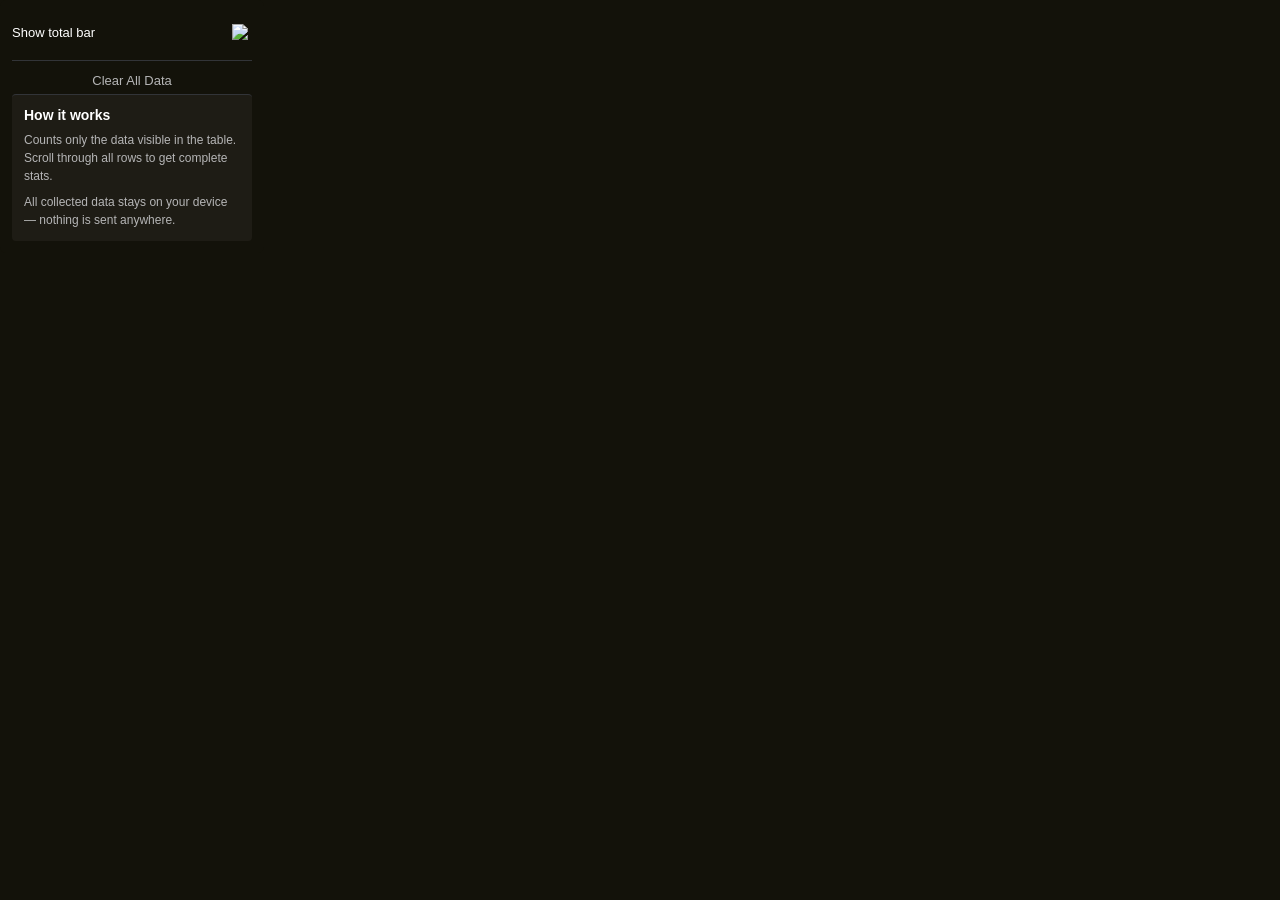
==== ui/menu/index.html @ b08d7127 "refactor codex-cli" ====
<!DOCTYPE html>
<html lang="en">
<head>
  <meta charset="UTF-8">
  <meta name="viewport" content="width=device-width, initial-scale=1.0">
  <title>Show Me The Money</title>
  <style>
    /* Fallback styles in case theme doesn't load */
    body {
      margin: 0;
      padding: 0;
      width: 240px;
      background-color: #13120A;
      color: #FFF;
      font-family: 'Inter', 'SF Pro Text', sans-serif;
      font-size: 13px;
    }
    
    #smtm-menu-container {
      width: 240px;
      padding: 12px;
      background-color: #13120A;
      color: #FFF;
      border-radius: 6px;
    }
    
    .smtm-menu-toggle-row {
      display: flex;
      align-items: center;
      justify-content: space-between;
      padding: 8px 0;
      margin-bottom: 8px;
      gap: 8px;
    }
    
    .smtm-menu-toggle-text {
      color: #FFF;
      font-size: 13px;
    }
    
    .smtm-menu-toggle-button {
      background-color: transparent;
      border: none;
      padding: 4px;
      cursor: pointer;
      display: flex;
      align-items: center;
      justify-content: center;
    }
    
    .smtm-menu-toggle-button:hover {
      background-color: #25231C;
      border-radius: 4px;
    }
    
    .smtm-menu-toggle-button img {
      width: 16px;
      height: 16px;
    }
    
    .smtm-menu-button-wrapper {
      padding: 6px 6px 0px 6px;
      margin-bottom: 0;
      border-top: 1px solid #323438;
    }
    
    .smtm-menu-button {
      width: 100%;
      background-color: transparent;
      color: #B5B5B6;
      padding: 6px 10px;
      border-radius: 4px;
      border: none;
      cursor: pointer;
      font-size: 13px;
      font-family: 'Inter', 'SF Pro Text', sans-serif;
    }
    
    .smtm-menu-button:hover {
      background-color: #25231C;
      color: #fff;
    }
    
    .smtm-menu-help-block {
      margin-top: 0;
      padding: 12px;
      background-color: #1E1C15;
      border-radius: 4px;
      border-top: 1px solid #323438;
    }
    
    .smtm-menu-help-title {
      color: #FFF;
      font-size: 14px;
      font-weight: 600;
      margin-bottom: 8px;
      margin-top: 0;
      font-family: 'Inter', 'SF Pro Text', sans-serif;
    }
    
    .smtm-menu-help-text {
      display: block;
      white-space: normal;
      overflow: visible;
      color: #B5B5B6;
      font-size: 12px;
      margin-bottom: 8px;
      line-height: 1.5;
      margin-top: 0;
      font-family: 'Inter', 'SF Pro Text', sans-serif;
    }
    
    .smtm-menu-help-text:last-child {
      margin-bottom: 0;
    }
  </style>
</head>
<body>
  <div id="smtm-menu-container">
    <div class="smtm-menu-toggle-row">
      <div class="smtm-menu-toggle-text">Show total bar</div>
      <button class="smtm-menu-toggle-button">
        <img src="../assets/icons/eye-open.svg" alt="Toggle icon" />
      </button>
    </div>
    <div class="smtm-menu-button-wrapper"><button class="smtm-menu-button">Clear All Data</button></div>
    <div class="smtm-menu-help-block">
      <h3 class="smtm-menu-help-title">How it works</h3>
      <p class="smtm-menu-help-text">Counts only the data visible in the table. Scroll through all rows to get complete stats.</p>
      <p class="smtm-menu-help-text">All collected data stays on your device — nothing is sent anywhere.</p>
    </div>
  </div>
  
  <script src="../../utils/uiHelpers.js"></script>
  <script src="../../utils/storage.js"></script>
  <script src="menu.js"></script>
</body>
</html>
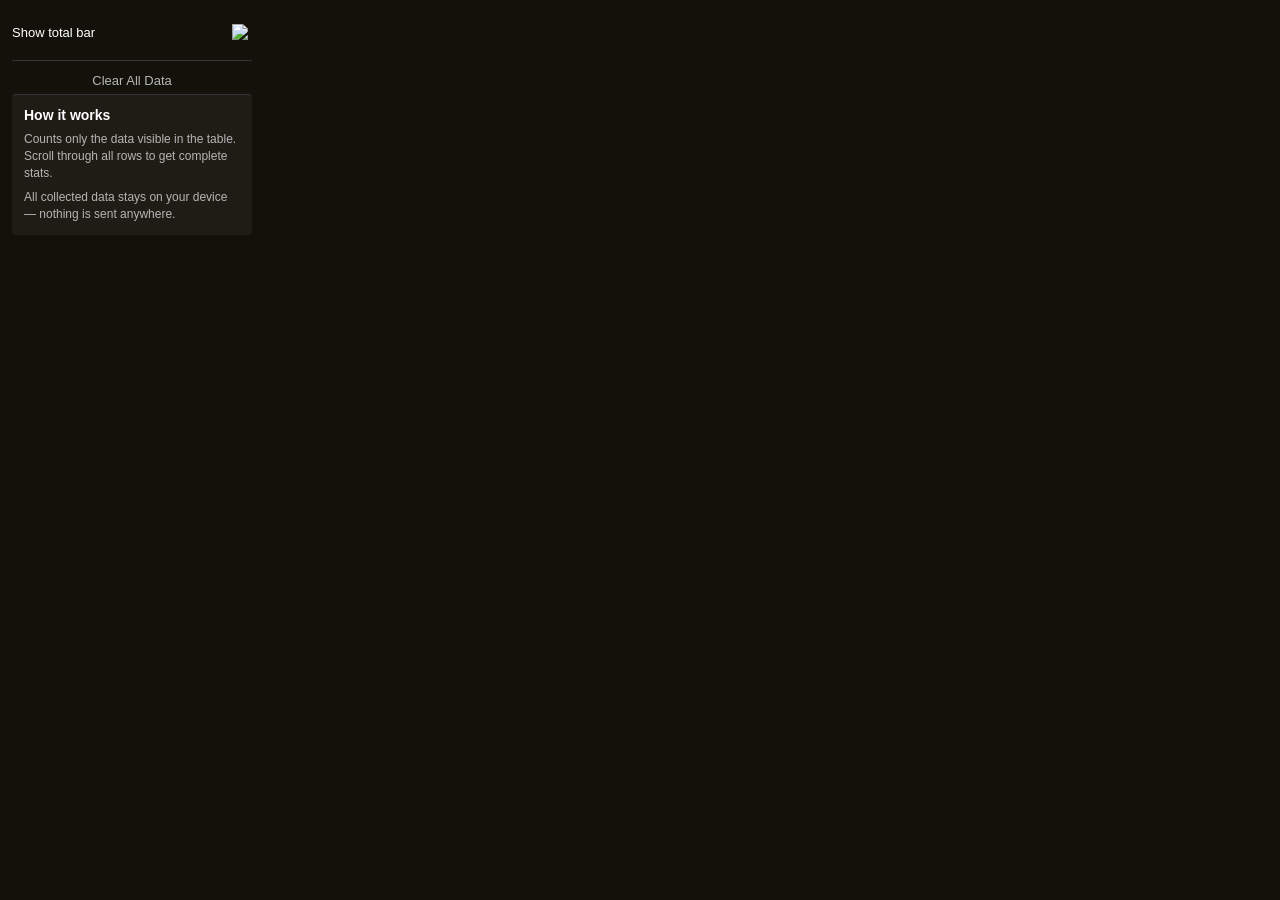
==== commit 87f76c06: "refactor(core): restructure and optimize extension architecture This refactor reorganizes the codeba" ====
--- a/ui/menu/index.html
+++ b/ui/menu/index.html
@@ -99,13 +99,10 @@
     }
     
     .smtm-menu-help-text {
-      display: block;
-      white-space: normal;
-      overflow: visible;
       color: #B5B5B6;
       font-size: 12px;
       margin-bottom: 8px;
-      line-height: 1.5;
+      line-height: 1.4;
       margin-top: 0;
       font-family: 'Inter', 'SF Pro Text', sans-serif;
     }
@@ -131,8 +128,6 @@
     </div>
   </div>
   
-  <script src="../../utils/uiHelpers.js"></script>
-  <script src="../../utils/storage.js"></script>
   <script src="menu.js"></script>
 </body>
 </html>
